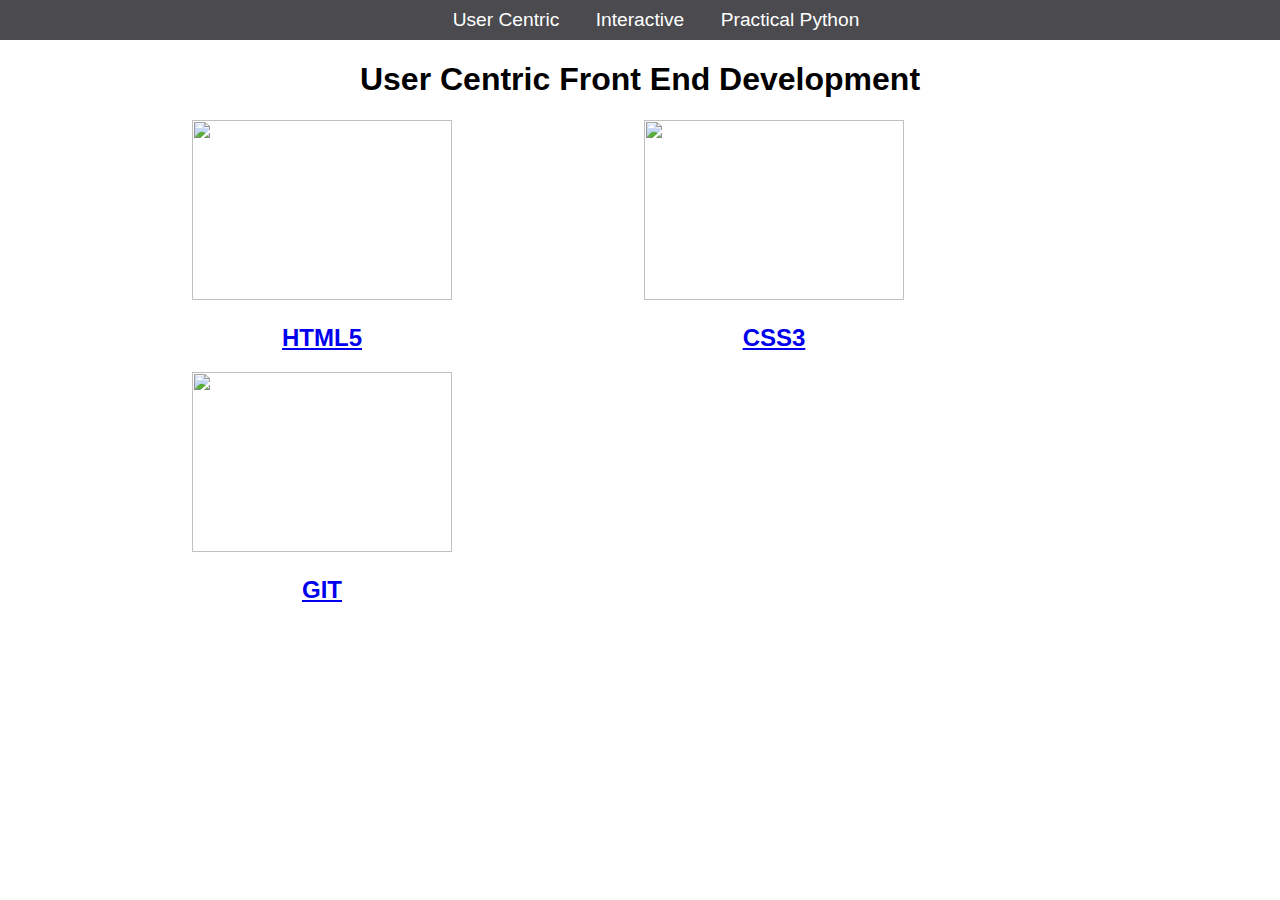
==== index.html @ a15bdda4 "initial commit" ====
<!DOCTYPE html>
<html lang="en">

<head>
    <meta charset="UTF-8">
    <meta name="viewport" content="width=device-width, initial-scale=1.0">
    <meta http-equiv="X-UA-Compatible" content="ie=edge">
    <link rel="stylesheet" href="css/style.css" type="text/css" />
    <title>Hello World</title>
</head>

<body>
    <nav>
        <ul>
            <li><a href="index.html">User Centric</a></li>
            <li><a href="ifed.html">Interactive</a></li>
            <li><a href="python.html">Practical Python</a></li>
        </ul>
    </nav>
    <h1>User Centric Front End Development</h1>
    <div class="card">
        <a href="https://en.wikipedia.org/wiki/HTML5" target="_blank">
            <img src="https://upload.wikimedia.org/wikipedia/commons/thumb/6/61/HTML5_logo_and_wordmark.svg/1200px-HTML5_logo_and_wordmark.svg.png">
            <h2>HTML5</h2>
        </a>
    </div>
    <div class="card">
        <a href="https://en.wikipedia.org/wiki/Cascading_Style_Sheets" target="_blank">
            <img src="https://humancoders-formations.s3.amazonaws.com/uploads/course/logo/70/thumb_bigger_formation-css3.png">
            <h2>CSS3</h2>
        </a>
    </div>
     <div class="card">
        <a href="https://en.wikipedia.org/wiki/Git" target="_blank">
            <img src="https://i.blogs.es/672fa7/git-logo/450_1000.png">
            <h2>GIT</h2>
        </a>
    </div>
    

</body>

</html>
---- css/style.css ----
body {
  margin: 0;
  padding: 0;
  font-family: 'Oswald', sans-serif;
}
 
nav ul {
  list-style: none;
  background-color: #4a4a4f;
  text-align: center;
  padding: 0;
  margin: 0;
}

nav li {
  font-size: 1.2em;
  line-height: 40px;
  height: 40px;
  display: inline-block;
  margin-left: 2.5%;
}
 
nav a {
  text-decoration: none;
  color: #fff;
  display: block;
}

nav a:hover {
  background-color: #fff;
  color: #4a4a4f;
}
 
nav a:active {
  background-color: #fff;
  color: #444;
}

h1 {
  text-align: center;
}

.card {
    float: left;
    width: 30%;
    margin-left: 15%;
    max-width: 260px;
    min-width: 150px;
    text-decoration: none;
}

.h2 {text-decoration: none;}
.card a {
    text-align: center;
}

img {
    width: 100%;
    height: 180px;
}
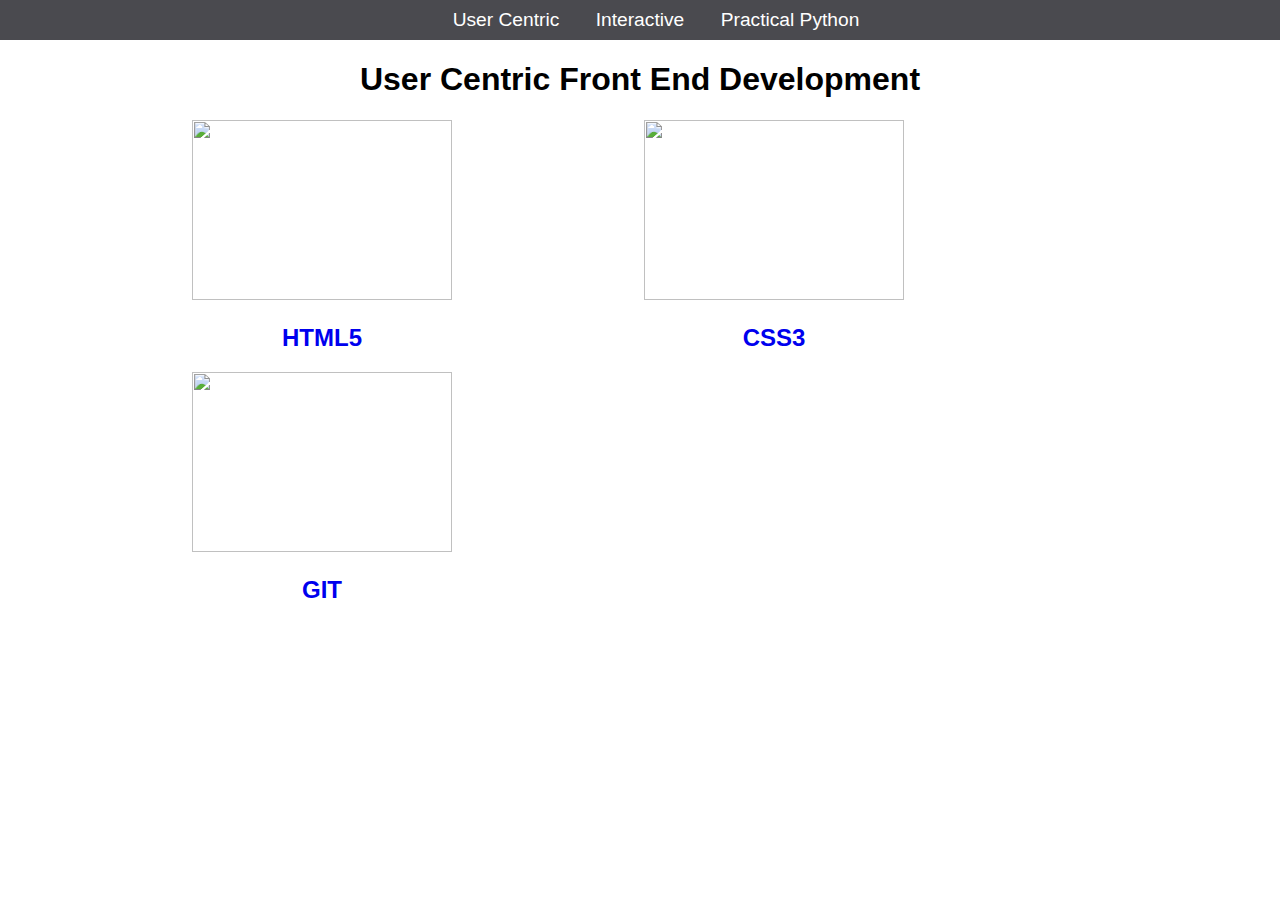
==== commit 2907e1a2: "text decoration removed" ====
--- a/index.html
+++ b/index.html
@@ -8,6 +8,7 @@
     <link rel="stylesheet" href="css/style.css" type="text/css" />
     <title>Hello World</title>
 </head>
+<STYLE>A {text-decoration: none;} </STYLE>
 
 <body>
     <nav>
--- a/css/style.css
+++ b/css/style.css
@@ -46,10 +46,8 @@
     margin-left: 15%;
     max-width: 260px;
     min-width: 150px;
-    text-decoration: none;
 }
 
-.h2 {text-decoration: none;}
 .card a {
     text-align: center;
 }
